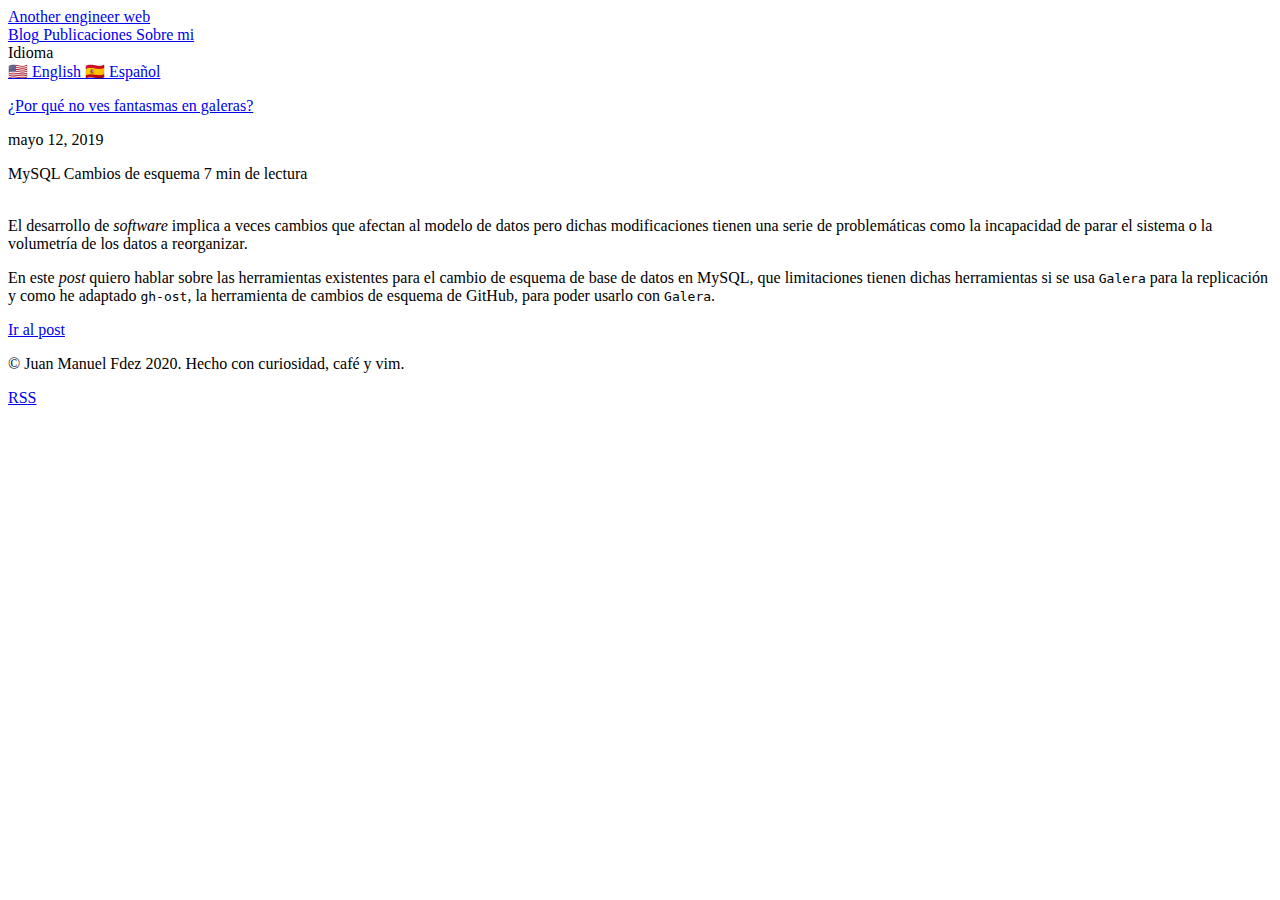
==== es/index.html @ 7a1098ce "Initial commit" ====
<!DOCTYPE html>
<html lang="es_ES">
  <head>
    <meta charset="utf-8">
    <meta name="viewport" content="width=device-width, initial-scale=1, shrink-to-fit=no">

    

    

    <title></title>

    
    <meta content="/blog-test/img/ico/favicon.png" itemprop="image">
    <meta property="og:image" content="/blog-test/img/ico/favicon.png">
    <link rel="apple-touch-icon" href="/blog-test/img/ico/favicon.png">
    <link rel="icon" href="/blog-test/img/ico/favicon.ico" />
    <link rel="shortcut icon" href="/blog-test/img/ico/favicon.ico" />

    
    <meta name="theme-color" content="None">

    <link href="https://fonts.googleapis.com/css?family=Open+Sans:300,400,700" rel="stylesheet">
    <!-- Bulma -->
    <link rel="stylesheet" href="/blog-test/css/bulma.min.css" />

    <!-- Font awesome -->
    <link rel="stylesheet" href="/blog-test/css/fontawesome.min.css" />

    <!-- Custom styles for this template -->
    <link rel="stylesheet" href="/blog-test/css/main.min.css" />
  </head>

  <body>
    <div class="page-container">
      <div class="content-wrapper">
        
<!-- Navigation bar -->
<nav class="navbar is-link" role="navigation" aria-label="main navigation">
  <div class="navbar-brand">
    <a class="navbar-item" href="/blog-test/es/">
      <i class="fas fa-terminal navbar-icon"></i>
      <span class="is-size-4">Another engineer web</span>
    </a>

    <a role="button" class="navbar-burger burger" aria-label="menu" aria-expanded="false" data-target="navbar">
      <span aria-hidden="true"></span>
      <span aria-hidden="true"></span>
      <span aria-hidden="true"></span>
    </a>
  </div>

  <div id="navbar" class="navbar-menu">
    <div class="navbar-end">
      <a class="navbar-item" href="/blog-test/es/">
        <span class="icon">
          <i class="fas fa-bars"></i>
        </span>
        <span>Blog</span>
      </a>
      <a class="navbar-item" href="/blog-test/es/publicaciones/">
        <span class="icon">
          <i class="fas fa-file-alt"></i>
        </span>
        <span>Publicaciones</span>
      </a>
      <a class="navbar-item" href="/blog-test/es/sobre_mi/">
        <span class="icon">
          <i class="fas fa-info"></i>
        </span>
        <span>Sobre mi</span>
      </a>
      <div class="navbar-item has-dropdown is-hoverable">
        <a class="navbar-link">
          <span class="icon">
            <i class="fas fa-flag"></i>
          </span>
          <span>Idioma</span>
        </a>

        <div class="navbar-dropdown">
          
            <a class="navbar-item" href="/blog-test/">
              🇺🇸 English
            </a>
          
            <a class="navbar-item" href="/blog-test/es/">
              🇪🇸 Español
            </a>
          
        </div>
      </div>
    </div>
  </div>
</nav>


        <noscript>
          <p class="enable-js">Active <i>JavaScript</i> en su navegador para una mejor experiencia.</p>
        </noscript>

        
  <div class="container">
    <!-- START ARTICLE FEED -->
    <section class="articles">
      <div class="column is-8 is-offset-2">
        
          <div class="card article">
            <div class="card-content">
              <div>
  
  <a href="/blog-test/es/blog/2019/05/12/por_qué_no_ves_fantasmas_en_galeras/">
  
    <p class="title has-text-centered">¿Por qué no ves fantasmas en galeras?</p>
  
  </a>
  
  <p class="subtitle is-6 has-text-centered">mayo 12, 2019</p>
  <div class="tags has-addons level-item">
    
      <span class="tag is-rounded is-info">MySQL</span>
    
      <span class="tag is-rounded is-info">Cambios de esquema</span>
    
    <span class="tag">7 min de lectura</span>
  </div>
</div>
<br>
<div class="content has-text-justified article-body">
  <p>El desarrollo de <em>software</em> implica a veces cambios que afectan al modelo de datos pero dichas modificaciones tienen una serie de problemáticas como la incapacidad de parar el sistema o la volumetría de los datos a reorganizar.</p>

<p>En este <em>post</em> quiero hablar sobre las herramientas existentes para el cambio de esquema de base de datos en MySQL, que
limitaciones tienen dichas herramientas si se usa <code>Galera</code> para la replicación y como he adaptado <code>gh-ost</code>, la herramienta de cambios de esquema de GitHub, para poder usarlo con <code>Galera</code>.</p>

</div>

<a href="/blog-test/es/blog/2019/05/12/por_qué_no_ves_fantasmas_en_galeras/">
  <i class="fas fa-share"></i> Ir al post
</a>

            </div>
          </div>
        
      </div>
    </section>
    <!-- END ARTICLE FEED -->
  </div>

      </div>

      <footer class="footer">
        <div class="content has-text-centered">
          <p>© Juan Manuel Fdez 2020. Hecho con curiosidad, café y vim.</p>
          <div>
            <a href="#TODO">
              <span class="icon">
                <i class="fas fa-rss"></i>
              </span>
              <span>RSS</span>
            </a>
          </div>
        </div>
      </footer>
    </div>

    <!-- Bootstrap core JavaScript -->
    <script defer src="/blog-test/vendor/jquery/jquery.min.js"></script>

    <!-- Plugin JavaScript -->
    <script defer src="/blog-test/vendor/jquery-easing/jquery.easing.min.js"></script>
    <script defer src="/blog-test/vendor/jquery-lazy/jquery.lazy.min.js"></script>

    <!-- Custom scripts for this template -->
    <script defer src="/blog-test/js/main.min.js"></script>
  </body>
</html>
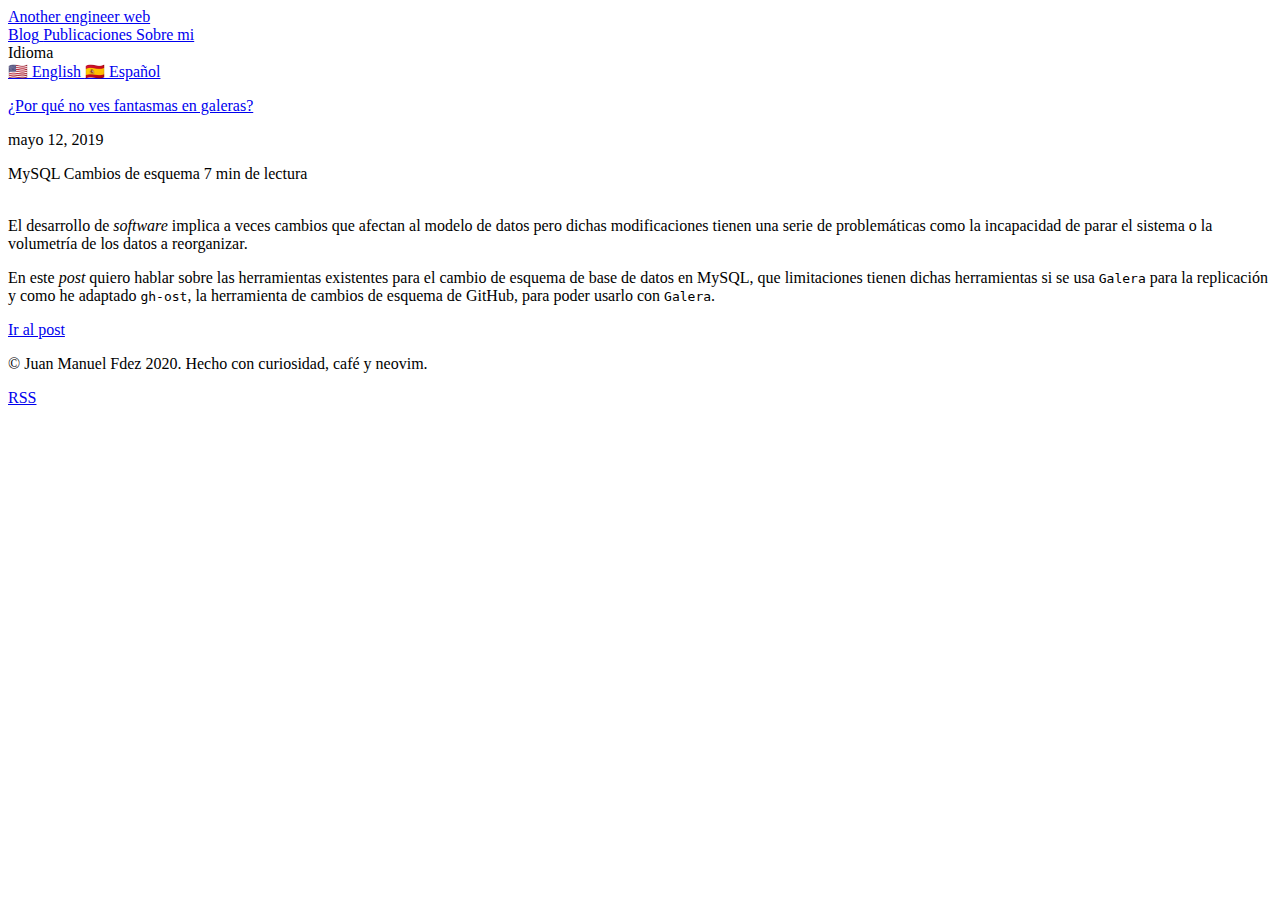
==== commit ed831c09: "Refactor of the blog paths and added responsive images" ====
--- a/es/index.html
+++ b/es/index.html
@@ -10,7 +10,7 @@
 
     
 
-    <title></title>
+    <title>Another engineer web</title>
 
     
     <meta content="/blog-test/img/ico/favicon.png" itemprop="image">
@@ -20,7 +20,7 @@
     <link rel="shortcut icon" href="/blog-test/img/ico/favicon.ico" />
 
     
-    <meta name="theme-color" content="None">
+    <meta name="theme-color" content="#3273dc">
 
     <link href="https://fonts.googleapis.com/css?family=Open+Sans:300,400,700" rel="stylesheet">
     <!-- Bulma -->
@@ -111,7 +111,7 @@
             <div class="card-content">
               <div>
   
-  <a href="/blog-test/es/blog/2019/05/12/por_qué_no_ves_fantasmas_en_galeras/">
+  <a href="/blog-test/es/blog/2019-05-12-por-que-no-ves-fantasmas-en-galeras/">
   
     <p class="title has-text-centered">¿Por qué no ves fantasmas en galeras?</p>
   
@@ -136,7 +136,7 @@
 
 </div>
 
-<a href="/blog-test/es/blog/2019/05/12/por_qué_no_ves_fantasmas_en_galeras/">
+<a href="/blog-test/es/blog/2019-05-12-por-que-no-ves-fantasmas-en-galeras/">
   <i class="fas fa-share"></i> Ir al post
 </a>
 
@@ -152,9 +152,9 @@
 
       <footer class="footer">
         <div class="content has-text-centered">
-          <p>© Juan Manuel Fdez 2020. Hecho con curiosidad, café y vim.</p>
+          <p>© Juan Manuel Fdez 2020. Hecho con curiosidad, café y neovim.</p>
           <div>
-            <a href="#TODO">
+            <a href="/blog-test/es/rss.xml">
               <span class="icon">
                 <i class="fas fa-rss"></i>
               </span>
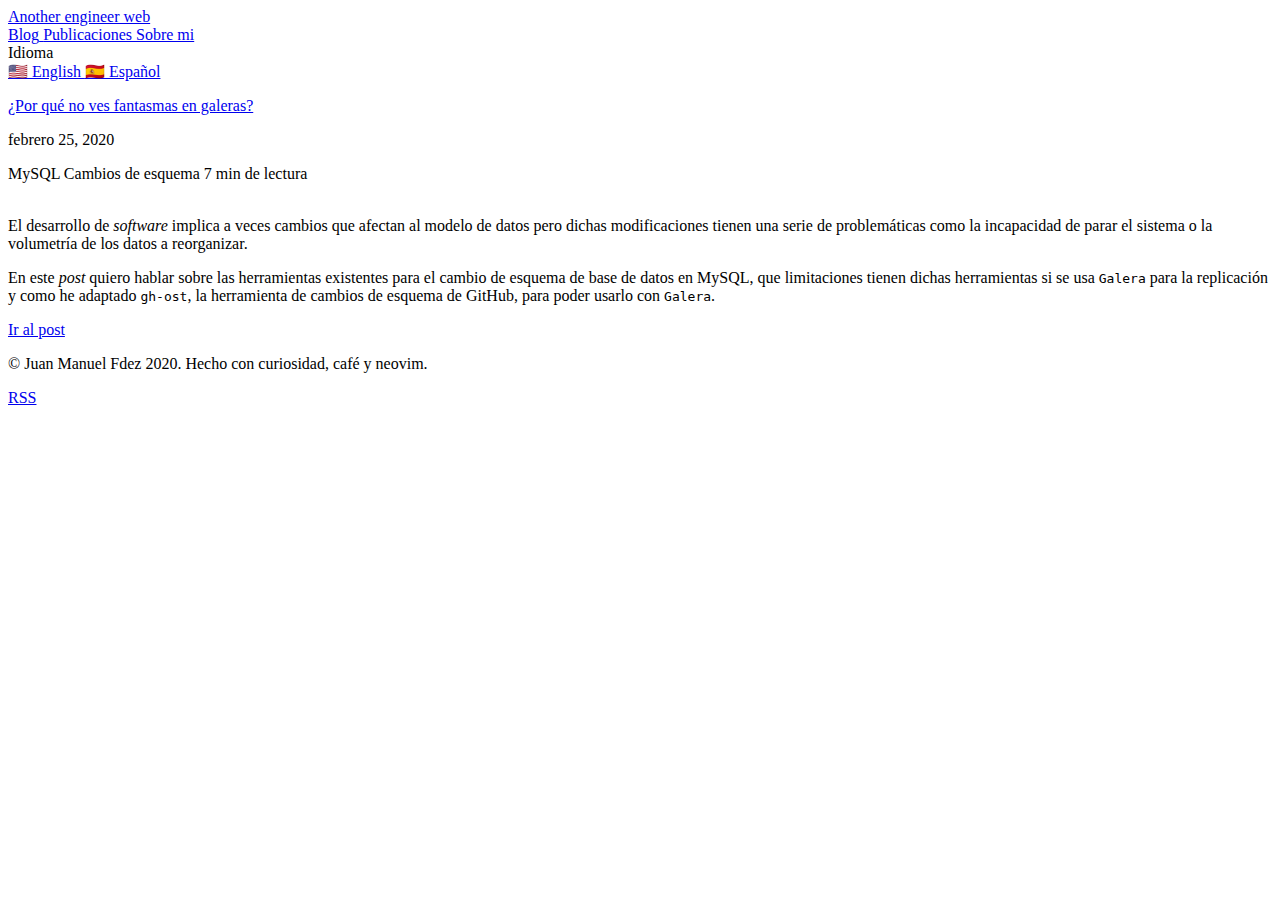
==== commit 4521ce8d: "Applied post corrections" ====
--- a/es/index.html
+++ b/es/index.html
@@ -1,178 +1 @@
-
-
-<!DOCTYPE html>
-<html lang="es_ES">
-  <head>
-    <meta charset="utf-8">
-    <meta name="viewport" content="width=device-width, initial-scale=1, shrink-to-fit=no">
-
-    
-
-    
-
-    <title>Another engineer web</title>
-
-    
-    <meta content="/blog-test/img/ico/favicon.png" itemprop="image">
-    <meta property="og:image" content="/blog-test/img/ico/favicon.png">
-    <link rel="apple-touch-icon" href="/blog-test/img/ico/favicon.png">
-    <link rel="icon" href="/blog-test/img/ico/favicon.ico" />
-    <link rel="shortcut icon" href="/blog-test/img/ico/favicon.ico" />
-
-    
-    <meta name="theme-color" content="#3273dc">
-
-    <link href="https://fonts.googleapis.com/css?family=Open+Sans:300,400,700" rel="stylesheet">
-    <!-- Bulma -->
-    <link rel="stylesheet" href="/blog-test/css/bulma.min.css" />
-
-    <!-- Font awesome -->
-    <link rel="stylesheet" href="/blog-test/css/fontawesome.min.css" />
-
-    <!-- Custom styles for this template -->
-    <link rel="stylesheet" href="/blog-test/css/main.min.css" />
-  </head>
-
-  <body>
-    <div class="page-container">
-      <div class="content-wrapper">
-        
-<!-- Navigation bar -->
-<nav class="navbar is-link" role="navigation" aria-label="main navigation">
-  <div class="navbar-brand">
-    <a class="navbar-item" href="/blog-test/es/">
-      <i class="fas fa-terminal navbar-icon"></i>
-      <span class="is-size-4">Another engineer web</span>
-    </a>
-
-    <a role="button" class="navbar-burger burger" aria-label="menu" aria-expanded="false" data-target="navbar">
-      <span aria-hidden="true"></span>
-      <span aria-hidden="true"></span>
-      <span aria-hidden="true"></span>
-    </a>
-  </div>
-
-  <div id="navbar" class="navbar-menu">
-    <div class="navbar-end">
-      <a class="navbar-item" href="/blog-test/es/">
-        <span class="icon">
-          <i class="fas fa-bars"></i>
-        </span>
-        <span>Blog</span>
-      </a>
-      <a class="navbar-item" href="/blog-test/es/publicaciones/">
-        <span class="icon">
-          <i class="fas fa-file-alt"></i>
-        </span>
-        <span>Publicaciones</span>
-      </a>
-      <a class="navbar-item" href="/blog-test/es/sobre_mi/">
-        <span class="icon">
-          <i class="fas fa-info"></i>
-        </span>
-        <span>Sobre mi</span>
-      </a>
-      <div class="navbar-item has-dropdown is-hoverable">
-        <a class="navbar-link">
-          <span class="icon">
-            <i class="fas fa-flag"></i>
-          </span>
-          <span>Idioma</span>
-        </a>
-
-        <div class="navbar-dropdown">
-          
-            <a class="navbar-item" href="/blog-test/">
-              🇺🇸 English
-            </a>
-          
-            <a class="navbar-item" href="/blog-test/es/">
-              🇪🇸 Español
-            </a>
-          
-        </div>
-      </div>
-    </div>
-  </div>
-</nav>
-
-
-        <noscript>
-          <p class="enable-js">Active <i>JavaScript</i> en su navegador para una mejor experiencia.</p>
-        </noscript>
-
-        
-  <div class="container">
-    <!-- START ARTICLE FEED -->
-    <section class="articles">
-      <div class="column is-8 is-offset-2">
-        
-          <div class="card article">
-            <div class="card-content">
-              <div>
-  
-  <a href="/blog-test/es/blog/2019-05-12-por-que-no-ves-fantasmas-en-galeras/">
-  
-    <p class="title has-text-centered">¿Por qué no ves fantasmas en galeras?</p>
-  
-  </a>
-  
-  <p class="subtitle is-6 has-text-centered">mayo 12, 2019</p>
-  <div class="tags has-addons level-item">
-    
-      <span class="tag is-rounded is-info">MySQL</span>
-    
-      <span class="tag is-rounded is-info">Cambios de esquema</span>
-    
-    <span class="tag">7 min de lectura</span>
-  </div>
-</div>
-<br>
-<div class="content has-text-justified article-body">
-  <p>El desarrollo de <em>software</em> implica a veces cambios que afectan al modelo de datos pero dichas modificaciones tienen una serie de problemáticas como la incapacidad de parar el sistema o la volumetría de los datos a reorganizar.</p>
-
-<p>En este <em>post</em> quiero hablar sobre las herramientas existentes para el cambio de esquema de base de datos en MySQL, que
-limitaciones tienen dichas herramientas si se usa <code>Galera</code> para la replicación y como he adaptado <code>gh-ost</code>, la herramienta de cambios de esquema de GitHub, para poder usarlo con <code>Galera</code>.</p>
-
-</div>
-
-<a href="/blog-test/es/blog/2019-05-12-por-que-no-ves-fantasmas-en-galeras/">
-  <i class="fas fa-share"></i> Ir al post
-</a>
-
-            </div>
-          </div>
-        
-      </div>
-    </section>
-    <!-- END ARTICLE FEED -->
-  </div>
-
-      </div>
-
-      <footer class="footer">
-        <div class="content has-text-centered">
-          <p>© Juan Manuel Fdez 2020. Hecho con curiosidad, café y neovim.</p>
-          <div>
-            <a href="/blog-test/es/rss.xml">
-              <span class="icon">
-                <i class="fas fa-rss"></i>
-              </span>
-              <span>RSS</span>
-            </a>
-          </div>
-        </div>
-      </footer>
-    </div>
-
-    <!-- Bootstrap core JavaScript -->
-    <script defer src="/blog-test/vendor/jquery/jquery.min.js"></script>
-
-    <!-- Plugin JavaScript -->
-    <script defer src="/blog-test/vendor/jquery-easing/jquery.easing.min.js"></script>
-    <script defer src="/blog-test/vendor/jquery-lazy/jquery.lazy.min.js"></script>
-
-    <!-- Custom scripts for this template -->
-    <script defer src="/blog-test/js/main.min.js"></script>
-  </body>
-</html>+<!DOCTYPE html><html lang=es_ES> <head><meta charset=utf-8><meta name=viewport content="width=device-width, initial-scale=1, shrink-to-fit=no"><title>Another engineer web</title><meta content=/blog-test/img/ico/favicon.png itemprop=image><meta property=og:image content=/blog-test/img/ico/favicon.png><link rel=apple-touch-icon href=/blog-test/img/ico/favicon.png><link rel=icon href=/blog-test/img/ico/favicon.ico><link rel="shortcut icon" href=/blog-test/img/ico/favicon.ico><meta name=theme-color content=#3273dc><link href="https://fonts.googleapis.com/css?family=Open+Sans:300,400,700" rel=stylesheet><link rel=stylesheet href=/blog-test/css/bulma.min.css><link rel=stylesheet href=/blog-test/css/fontawesome.min.css><link rel=stylesheet href=/blog-test/css/main.min.css></head> <body> <div class=page-container> <div class=content-wrapper> <nav class="navbar is-link" role=navigation aria-label="main navigation"> <div class=navbar-brand> <a href=/blog-test/es/ class=navbar-item> <i class="fas fa-terminal navbar-icon"></i> <span class=is-size-4>Another engineer web</span> </a> <a role=button class="navbar-burger burger" aria-label=menu aria-expanded=false data-target=navbar> <span aria-hidden=true></span> <span aria-hidden=true></span> <span aria-hidden=true></span> </a> </div> <div id=navbar class=navbar-menu> <div class=navbar-end> <a href=/blog-test/es/ class=navbar-item> <span class=icon> <i class="fas fa-bars"></i> </span> <span>Blog</span> </a> <a href=/blog-test/es/publicaciones/ class=navbar-item> <span class=icon> <i class="fas fa-file-alt"></i> </span> <span>Publicaciones</span> </a> <a href=/blog-test/es/sobre_mi/ class=navbar-item> <span class=icon> <i class="fas fa-info"></i> </span> <span>Sobre mi</span> </a> <div class="navbar-item has-dropdown is-hoverable"> <a class=navbar-link> <span class=icon> <i class="fas fa-flag"></i> </span> <span>Idioma</span> </a> <div class=navbar-dropdown> <a href=/blog-test/ class=navbar-item> 🇺🇸 English </a> <a href=/blog-test/es/ class=navbar-item> 🇪🇸 Español </a> </div> </div> </div> </div> </nav> <noscript> <p class=enable-js>Active <i>JavaScript</i> en su navegador para una mejor experiencia.</p> </noscript> <div class=container> <section class="articles columns"> <div class="column is-8 is-offset-2"> <div class="card article"> <div class=card-content> <div> <a href=/blog-test/es/blog/2020-02-25-por-que-no-ves-fantasmas-en-galeras/ > <p class="title has-text-centered">¿Por qué no ves fantasmas en galeras?</p> </a> <p class="subtitle is-6 has-text-centered">febrero 25, 2020</p> <div class="tags has-addons level-item"> <span class="tag is-rounded is-info">MySQL</span> <span class="tag is-rounded is-info">Cambios de esquema</span> <span class=tag>7 min de lectura</span> </div> </div> <br> <div class="content has-text-justified article-body"> <p>El desarrollo de <em>software</em> implica a veces cambios que afectan al modelo de datos pero dichas modificaciones tienen una serie de problemáticas como la incapacidad de parar el sistema o la volumetría de los datos a reorganizar.</p> <p>En este <em>post</em> quiero hablar sobre las herramientas existentes para el cambio de esquema de base de datos en MySQL, que limitaciones tienen dichas herramientas si se usa <code>Galera</code> para la replicación y como he adaptado <code>gh-ost</code>, la herramienta de cambios de esquema de GitHub, para poder usarlo con <code>Galera</code>.</p> </div> <a href=/blog-test/es/blog/2020-02-25-por-que-no-ves-fantasmas-en-galeras/ > <i class="fas fa-share"></i> Ir al post </a> </div> </div> </div> </section> </div> </div> <footer class=footer> <div class="content has-text-centered"> <p>© Juan Manuel Fdez 2020. Hecho con curiosidad, café y neovim.</p> <div> <a href=/blog-test/es/rss.xml> <span class=icon> <i class="fas fa-rss"></i> </span> <span>RSS</span> </a> </div> </div> </footer> </div> <script defer src=/blog-test/vendor/jquery/jquery.min.js></script> <script defer src=/blog-test/vendor/jquery-easing/jquery.easing.min.js></script> <script defer src=/blog-test/vendor/jquery-lazy/jquery.lazy.min.js></script> <script defer src=/blog-test/js/main.min.js></script> </body> </html>